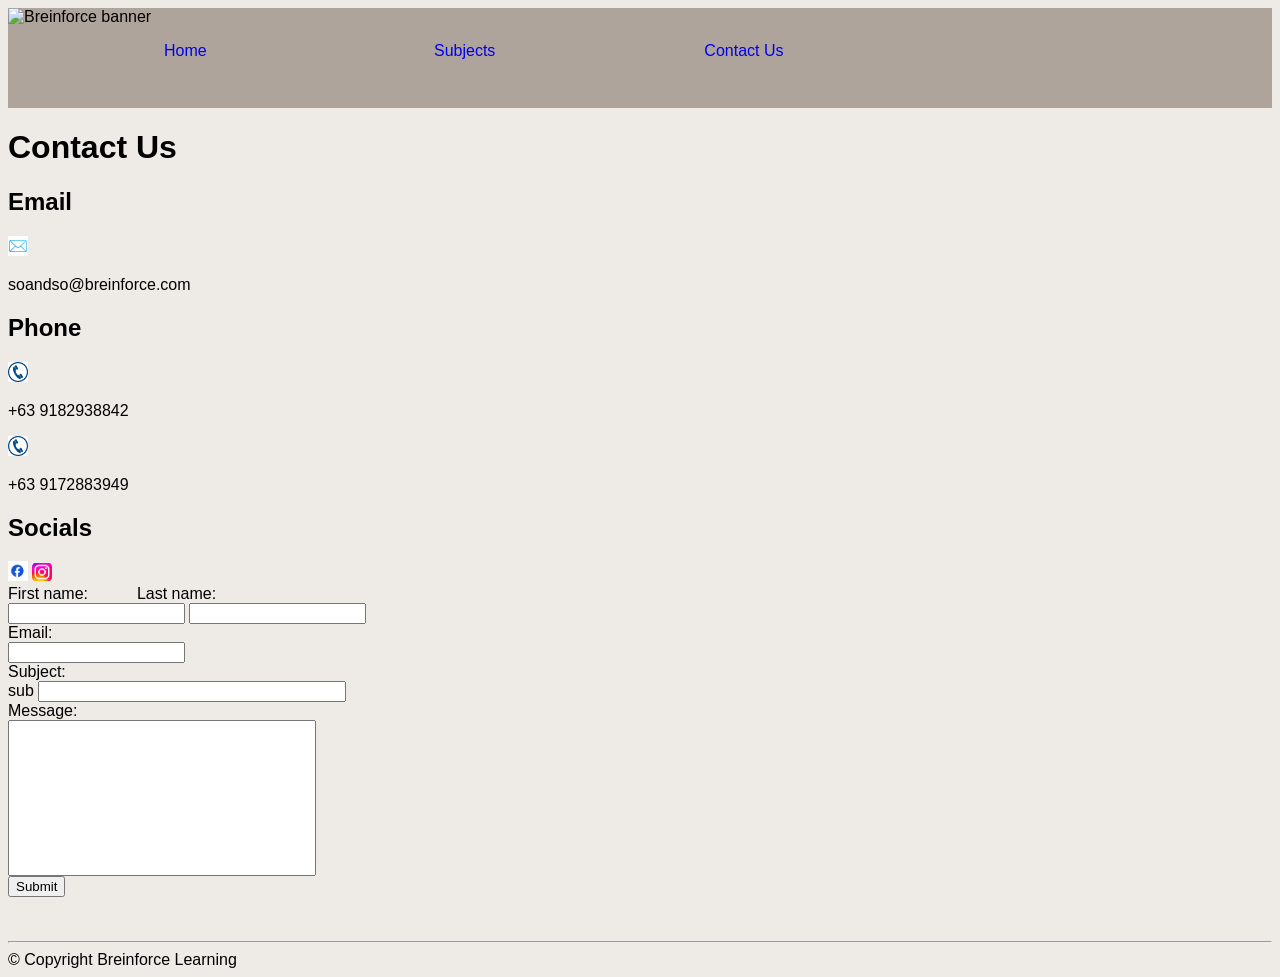
==== Contacts.html @ 8c968557 "Add files via upload" ====
<!DOCTYPE html>
<html>
<head>
	<meta charset="utf-8">
	<meta name="viewport" content="width=device-width, initial-scale=1">
	<title>Breinforce Learning</title>
	<a href=index.html><link rel="icon" type="image/png" href="images/Breinforce-logo.png"></a>

	<link rel="stylesheet" href="css/styles.css">
</head>
<body>
	<header>
		<a id="skip" href="#main">Skip to main content</a>
		<img src="images/Breinforce-banner.jpg" width="200px" alt="Breinforce banner">
		<ul >
			<li><a href="index.html">Home</a></li>
			<li><a href="Subjects.html">Subjects</a></li>
			<li><a href="Contacts.html">Contact Us</a></li>
		</ul>
	</header>
	<h1>Contact Us</h1>
	<div>
		<h2>Email</h2>
		<img class="contact-icon" src="images/envelope.jpg" width=20px alt="email"><p class="contacts" >soandso@breinforce.com</p>
		<h2>Phone</h2>
		<img class="contact-icon" src="images/phone.jpg" width=20px alt="phone"><p class="contacts">+63 9182938842</p>
		<img class="contact-icon" src="images/phone.jpg" width=20px alt="phone"><p class="contacts">+63 9172883949</p>
		<h2>Socials</h2>
		<a href="http://facebook.com/breinforce"><img src="images/facebook.jpg" width=20px alt="facebook"></a>
		<a href="http://instagram.com/breinforce"><img src="images/instagram.jpg" width=20px alt="instagram"></a>
	</div>
	<div>
		<form id="contact">
  			<label for="fname">First name:&nbsp;&nbsp;&nbsp;&nbsp;&nbsp;&nbsp;&nbsp;&nbsp;&nbsp;&nbsp;&nbsp;</label><label for="lname">Last name:</label><br>
  			<input type="text" id="fname" name="fname" required>
  			<input type="text" id="lname" name="lname" required><br>
  			<label for="email">Email:</label><br>
  			<input type="text" id="email" name="email" required><br>
  			<label for="subject">Subject:</label><br>sub
  			<input type="text" id="subject-email" name="subject" required><br>
  			<label for="message">Message:</label><br>
  			<input type="text" id="message" name="message" width=100px height=75px required><br>
  			<input type="submit" value="Submit">
		</form>
	</div>
		<br>
	<br>
	<hr>
	<footer>&copy; Copyright Breinforce Learning</footer>
</body>
</html>
---- css/styles.css ----
@font-face {
  font-family: 'MyCustomFont';
  src: url('amasis-font/amasis-light.tff');
  /*font-weight: normal;
  font-style: normal;*/
}

header{
	font-family: 'MyCustomFont',"Trebuchet MT",Verdana,sans-serif;
	background-color: #8c7e72a3;
	height:100px;

}

#skip{
	position:relative;
	left:-1000px;
	transition-property: left;

}
#skip:focus{
	left:0px;
}
header img{
	float:left;
}

header a{
	text-decoration: none;
	font-family: ;
}

header li{
	list-style-type: none;
	display: inline-grid;
    width: 20%;
    /*border: solid;*/
    border-width: 1px 2px 2px 1px;
    text-align: center;
    padding: 0 5px;
    margin:0 10px;
    justify-content: center;

}

body{
	font-family: 'MyCustomFont',"Trebuchet MT",Verdana,sans-serif;
	background-color: #e2dcd691;

}

.box{
	text-align: center;
    display: inline-block;
    width: 25%;
    border: solid #625143;
    padding:10 px;
    margin:0 10px;
    height: 250px;
}

.box:hover{
	border-radius: 15px;
	transform:scale(120%) ;
}

.box img{
	display: block;
	margin:50px auto;

}

.contact-icon{
	display: inline;
}

#message {
	height: 150px;
	width:300px;
	margin-top: 0;
}

#subject-email{
	width:300px;
}

form a{

}
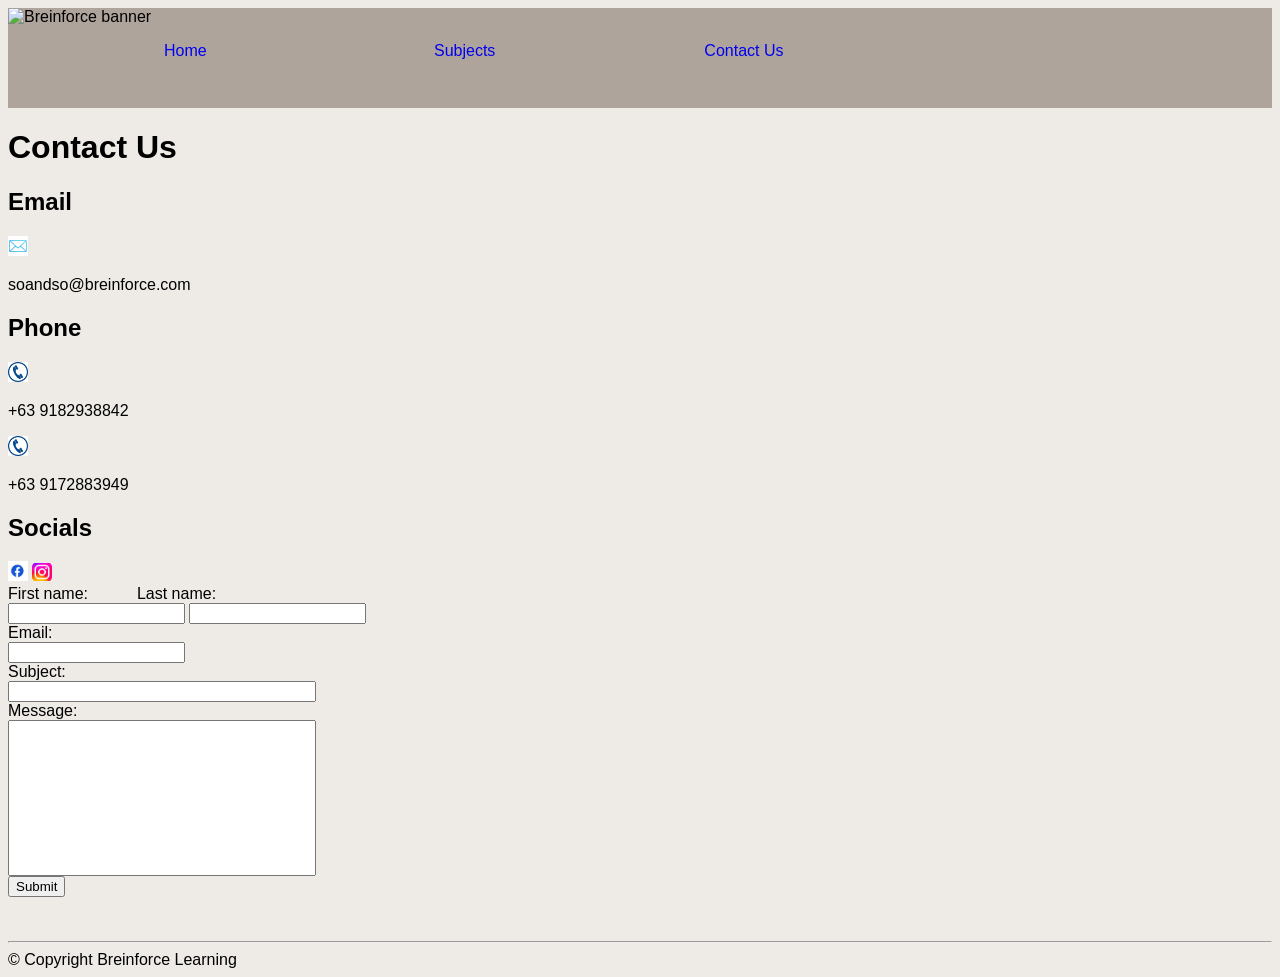
==== commit 9792549a: "Fix label formatting for subject field in Contacts.html" ====
--- a/Contacts.html
+++ b/Contacts.html
@@ -4,7 +4,7 @@
 	<meta charset="utf-8">
 	<meta name="viewport" content="width=device-width, initial-scale=1">
 	<title>Breinforce Learning</title>
-	<a href=index.html><link rel="icon" type="image/png" href="images/Breinforce-logo.png"></a>
+	<link rel="icon" type="image/png" href="images/Breinforce-logo.png">
 
 	<link rel="stylesheet" href="css/styles.css">
 </head>
@@ -14,7 +14,7 @@
 		<img src="images/Breinforce-banner.jpg" width="200px" alt="Breinforce banner">
 		<ul >
 			<li><a href="index.html">Home</a></li>
-			<li><a href="Subjects.html">Subjects</a></li>
+			<li><a href="subjects.html">Subjects</a></li>
 			<li><a href="Contacts.html">Contact Us</a></li>
 		</ul>
 	</header>
@@ -36,7 +36,7 @@
   			<input type="text" id="lname" name="lname" required><br>
   			<label for="email">Email:</label><br>
   			<input type="text" id="email" name="email" required><br>
-  			<label for="subject">Subject:</label><br>sub
+  			<label for="subject">Subject:</label><br>
   			<input type="text" id="subject-email" name="subject" required><br>
   			<label for="message">Message:</label><br>
   			<input type="text" id="message" name="message" width=100px height=75px required><br>
@@ -48,4 +48,4 @@
 	<hr>
 	<footer>&copy; Copyright Breinforce Learning</footer>
 </body>
-</html>+</html>
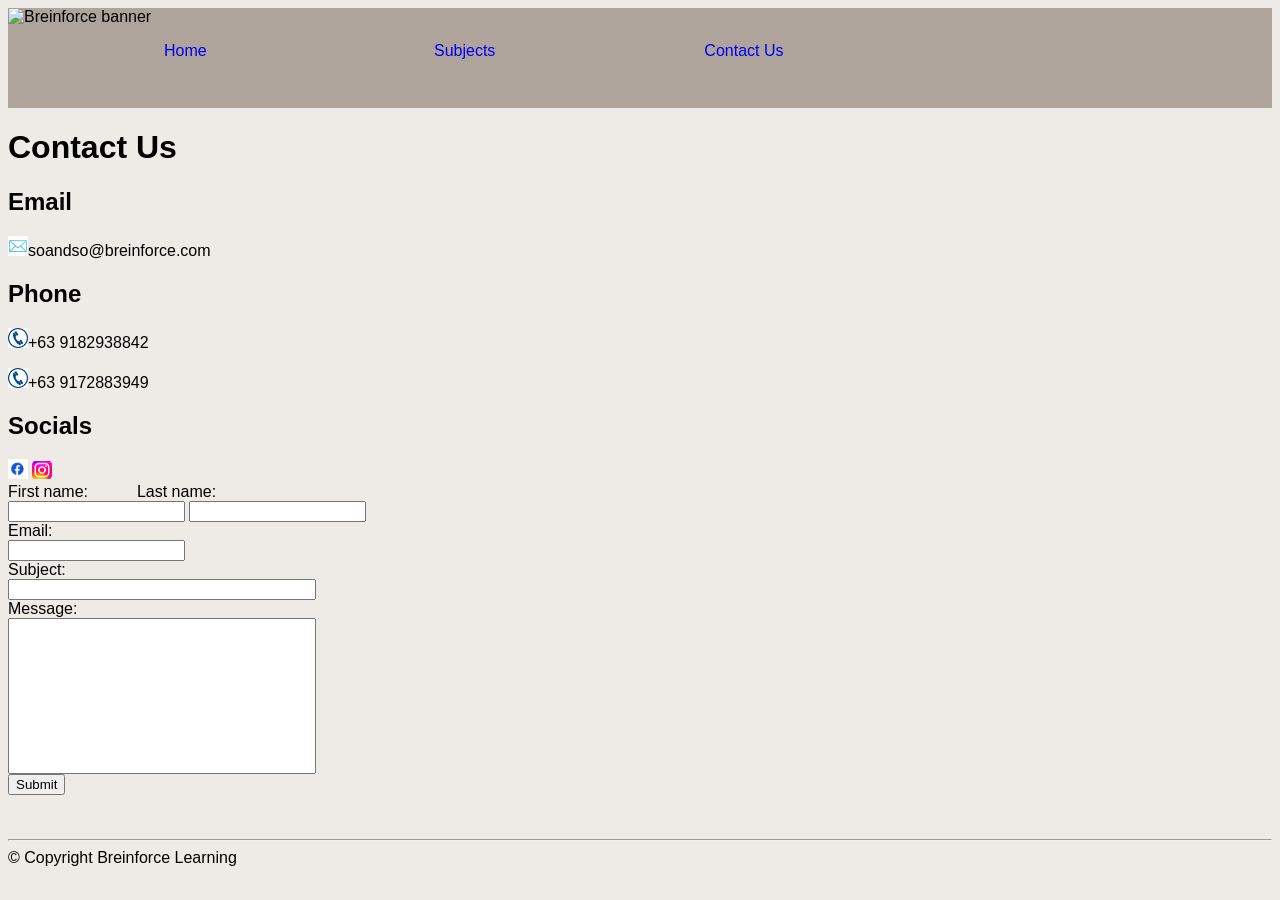
==== commit b0e5afa4: "Rearrange contact icons and emails in Contacts.html" ====
--- a/Contacts.html
+++ b/Contacts.html
@@ -21,10 +21,10 @@
 	<h1>Contact Us</h1>
 	<div>
 		<h2>Email</h2>
-		<img class="contact-icon" src="images/envelope.jpg" width=20px alt="email"><p class="contacts" >soandso@breinforce.com</p>
+		<p class="contacts" ><img class="contact-icon" src="images/envelope.jpg" width=20px alt="email">soandso@breinforce.com</p>
 		<h2>Phone</h2>
-		<img class="contact-icon" src="images/phone.jpg" width=20px alt="phone"><p class="contacts">+63 9182938842</p>
-		<img class="contact-icon" src="images/phone.jpg" width=20px alt="phone"><p class="contacts">+63 9172883949</p>
+		<p class="contacts" ><img class="contact-icon" src="images/phone.jpg" width=20px alt="phone">+63 9182938842</p>
+		<p class="contacts" ><img class="contact-icon" src="images/phone.jpg" width=20px alt="phone">+63 9172883949</p>
 		<h2>Socials</h2>
 		<a href="http://facebook.com/breinforce"><img src="images/facebook.jpg" width=20px alt="facebook"></a>
 		<a href="http://instagram.com/breinforce"><img src="images/instagram.jpg" width=20px alt="instagram"></a>
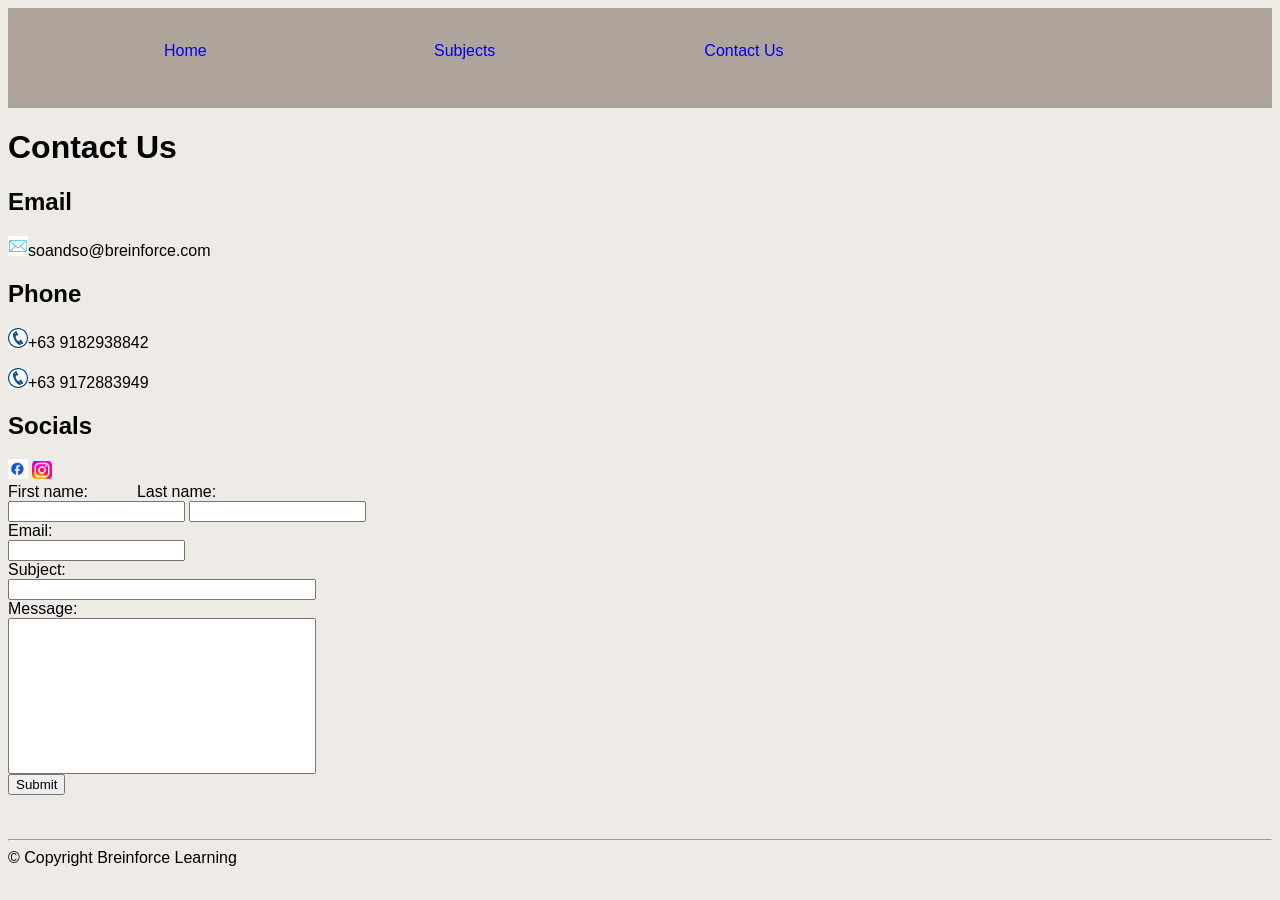
==== commit 3484098e: "Wrap banner image in a link to index.html" ====
--- a/Contacts.html
+++ b/Contacts.html
@@ -11,7 +11,7 @@
 <body>
 	<header>
 		<a id="skip" href="#main">Skip to main content</a>
-		<img src="images/Breinforce-banner.jpg" width="200px" alt="Breinforce banner">
+		<a href="index.html> <img src="images/Breinforce-banner.jpg" width="200px" alt="Breinforce banner"> </a>
 		<ul >
 			<li><a href="index.html">Home</a></li>
 			<li><a href="subjects.html">Subjects</a></li>
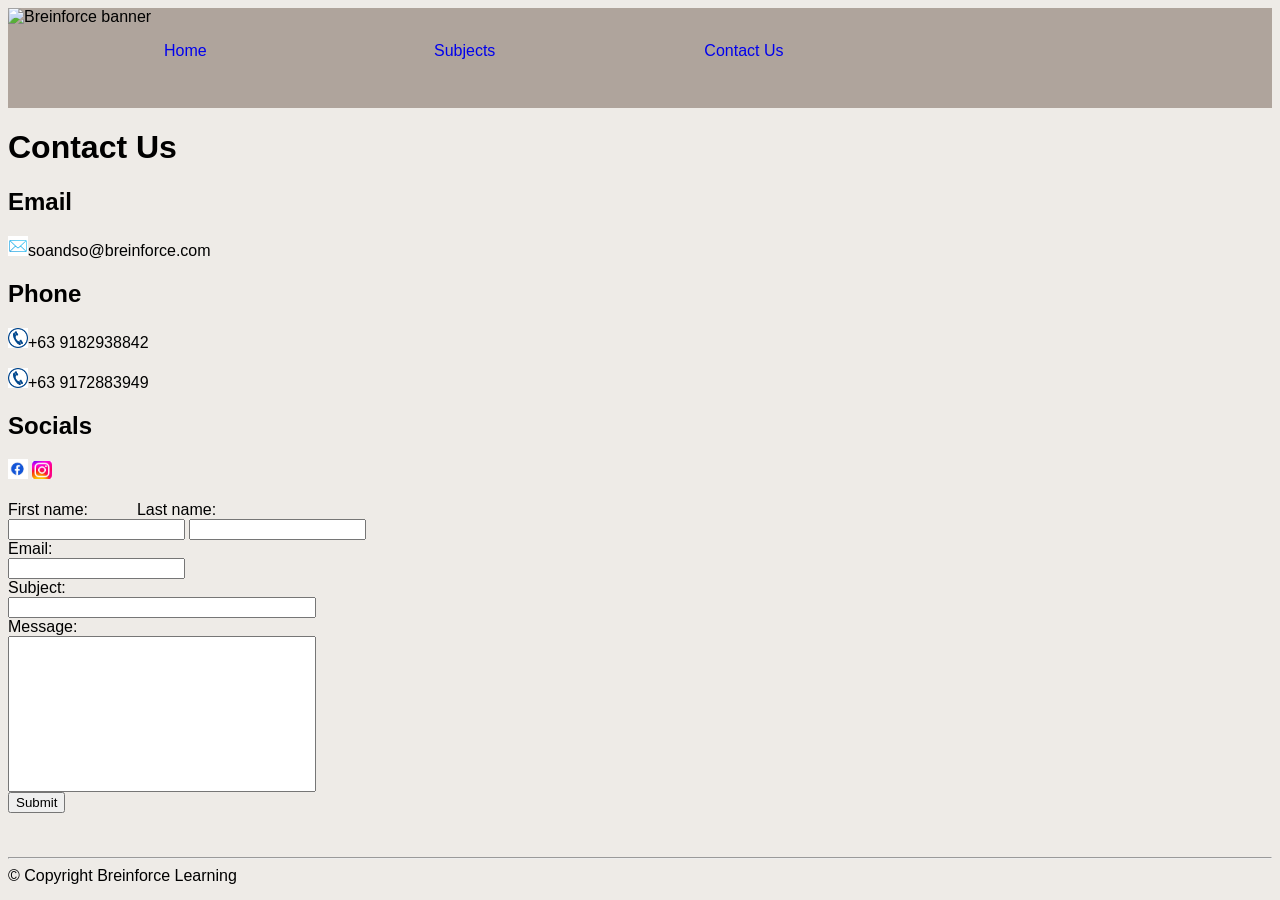
==== commit f8672d05: "Add files via upload" ====
--- a/Contacts.html
+++ b/Contacts.html
@@ -1,5 +1,5 @@
 <!DOCTYPE html>
-<html>
+<html lang="en">
 <head>
 	<meta charset="utf-8">
 	<meta name="viewport" content="width=device-width, initial-scale=1">
@@ -11,10 +11,10 @@
 <body>
 	<header>
 		<a id="skip" href="#main">Skip to main content</a>
-		<a href="index.html> <img src="images/Breinforce-banner.jpg" width="200px" alt="Breinforce banner"> </a>
+		<img src="images/Breinforce-banner.jpg" width="200px" alt="Breinforce banner">
 		<ul >
 			<li><a href="index.html">Home</a></li>
-			<li><a href="subjects.html">Subjects</a></li>
+			<li><a href="Subjects.html">Subjects</a></li>
 			<li><a href="Contacts.html">Contact Us</a></li>
 		</ul>
 	</header>
@@ -23,12 +23,14 @@
 		<h2>Email</h2>
 		<p class="contacts" ><img class="contact-icon" src="images/envelope.jpg" width=20px alt="email">soandso@breinforce.com</p>
 		<h2>Phone</h2>
-		<p class="contacts" ><img class="contact-icon" src="images/phone.jpg" width=20px alt="phone">+63 9182938842</p>
-		<p class="contacts" ><img class="contact-icon" src="images/phone.jpg" width=20px alt="phone">+63 9172883949</p>
+		<p class="contacts"><img class="contact-icon" src="images/phone.jpg" width=20px alt="phone">+63 9182938842</p>
+		<p class="contacts"><img class="contact-icon" src="images/phone.jpg" width=20px alt="phone">+63 9172883949</p>
 		<h2>Socials</h2>
 		<a href="http://facebook.com/breinforce"><img src="images/facebook.jpg" width=20px alt="facebook"></a>
 		<a href="http://instagram.com/breinforce"><img src="images/instagram.jpg" width=20px alt="instagram"></a>
 	</div>
+	<br>
+
 	<div>
 		<form id="contact">
   			<label for="fname">First name:&nbsp;&nbsp;&nbsp;&nbsp;&nbsp;&nbsp;&nbsp;&nbsp;&nbsp;&nbsp;&nbsp;</label><label for="lname">Last name:</label><br>
@@ -48,4 +50,4 @@
 	<hr>
 	<footer>&copy; Copyright Breinforce Learning</footer>
 </body>
-</html>
+</html>
